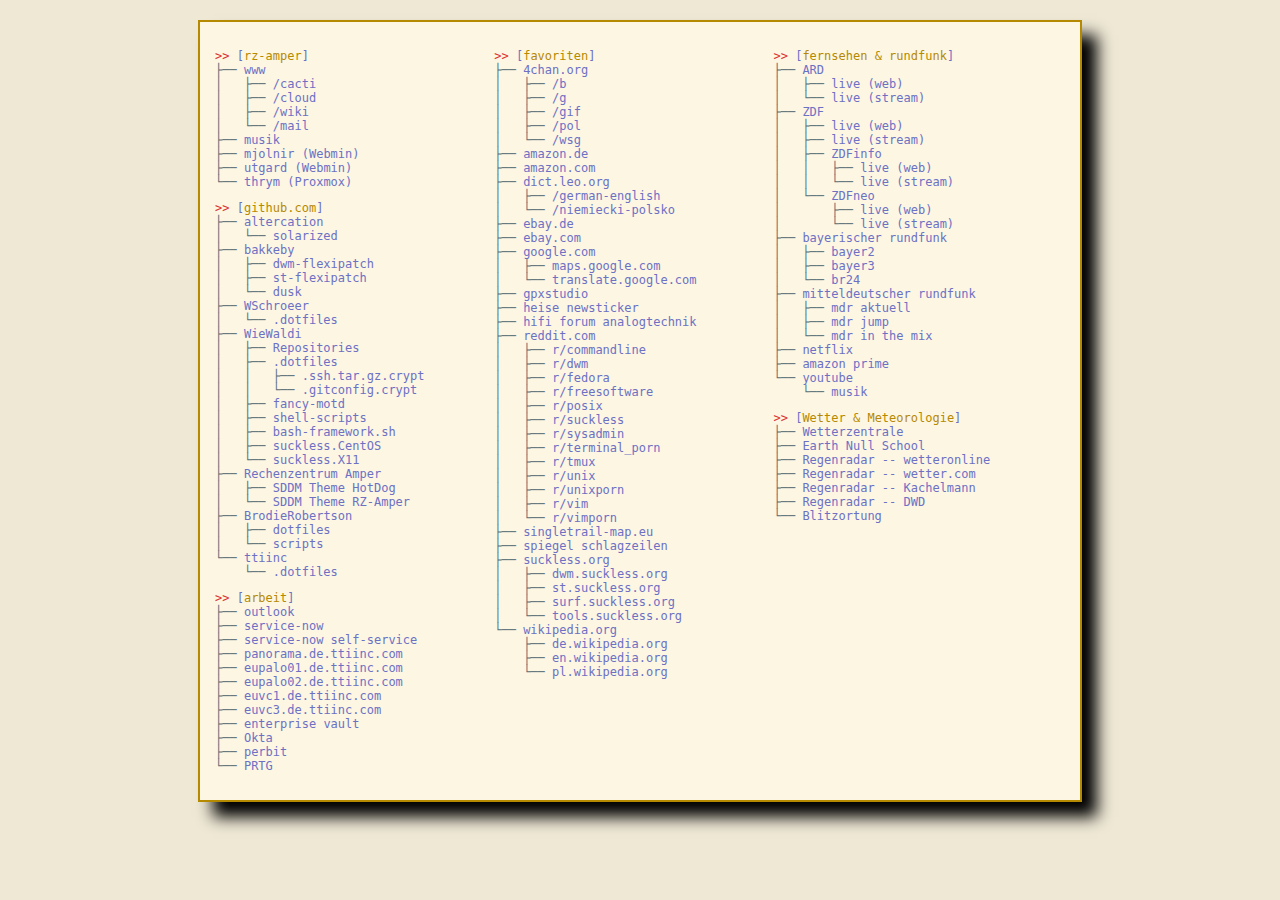
==== index.html @ 62bfcbfa "Minor changes" ====
<!DOCTYPE html>
<html lang="de">
<head>
    <meta charset="utf-8"> 
    <title>WieWaldi's Startpage</title>
    <meta name="Author" content="Waldemar Schr&ouml;er">
    <meta name="Keywords" content="WieWaldi's Startpage">
    <link href="css/index.css" rel="stylesheet" type="text/css">
</head>

<body>
</body>
    <div class="container">
        <div id="inner-st">
            <ul class="tree">
                <li><span class="red">&gt;&gt;&nbsp;</span><a href="https://rz-amper.de"><span class="treeheadbr">[</span><span class="treehead">rz-amper</span><span class="treeheadbr">]</span></a>
                    <ul>
                        <li><a href="https://www.rz-amper.de">www</a>
                            <ul>
                                <li><a href="https://www.rz-amper.de/cacti/index.php">/cacti</a></li>
                                <li><a href="https://www.rz-amper.de/cloud">/cloud</a></li>
                                <li><a href="https://www.rz-amper.de/wiki">/wiki</a></li>
                                <li><a href="https://www.rz-amper.de/mail">/mail</a></li>
                            </ul>
                        </li>
                        <li><a href="http://musik.rz-amper.de">musik</a></li>
                        <li><a href="http://mjolnir.rz-amper.de:10000">mjolnir (Webmin)</a></li>
                        <li><a href="http://utgard.rz-amper.de:10000">utgard (Webmin)</a></li>
                        <li><a href="https://thrym.rz-amper.de:8006">thrym (Proxmox)</a></li>
                    </ul>
                </li>
            </ul>
            <ul class="tree">
                <li><span class="red">&gt;&gt;&nbsp;</span><a href="https://github.com"><span class="treeheadbr">[</span><span class="treehead">github.com</span><span class="treeheadbr">]</span></a>
                    <ul>
                        <li><a href="https://github.com/altercation">altercation</a>
                            <ul>
                                <li><a href="https://github.com/altercation/solarized">solarized</a></li>
                            </ul>
                        </li>
                        <li><a href="https://github.com/bakkeby">bakkeby</a>
                            <ul>
                                <li><a href="https://github.com/bakkeby/dwm-flexipatch">dwm-flexipatch</a></li>
                                <li><a href="https://github.com/bakkeby/st-flexipatch">st-flexipatch</a></li>
                                <li><a href="https://github.com/bakkeby/dusk">dusk</a></li>
                            </ul>
                        </li>
                        <li><a href="https://github.com/WSchroeer">WSchroeer</a>
                            <ul>
                                <li><a href="https://github.com/WSchroeer/.dotfiles">.dotfiles</a></li>
                            </ul>
                        </li>
                        <li><a href="https://github.com/WieWaldi">WieWaldi</a>
                            <ul>
                                <li><a href="https://github.com/WieWaldi?tab=repositories">Repositories</a>
                                <li><a href="https://www.github.com/WieWaldi/.dotfiles">.dotfiles</a>
                                    <ul>
                                        <li><a href="https://github.com/WieWaldi/.dotfiles/raw/master/.ssh.tar.gz.crypt">.ssh.tar.gz.crypt</a></li>
                                        <li><a href="https://github.com/WieWaldi/.dotfiles/raw/master/.gitconfig.crypt">.gitconfig.crypt</a></li>
                                    </ul>
                                </li>
                                <li><a href="https://www.github.com/WieWaldi/fancy-motd">fancy-motd</a></li>
                                <li><a href="https://www.github.com/WieWaldi/shell-scripts">shell-scripts</a></li>
                                <li><a href="https://www.github.com/WieWaldi/bash-framework.sh">bash-framework.sh</a></li>
                                <li><a href="https://www.github.com/WieWaldi/suckless.CentOS">suckless.CentOS</a></li>
                                <li><a href="https://www.github.com/WieWaldi/suckless.X11">suckless.X11</a></li>
                            </ul>
                        </li>
                        <li><a href="https://github.com/Rechenzentrum-Amper">Rechenzentrum Amper</a>
                            <ul>
                                <li><a href="https://www.github.com/Rechenzentrum-Amper/SDDM_Theme_HotDog">SDDM Theme HotDog</a></li>
                                <li><a href="https://www.github.com/Rechenzentrum-Amper/SDDM_Theme_RZ-Amper">SDDM Theme RZ-Amper</a></li>
                            </ul>
                        </li>
                        <li><a href="https://github.com/BrodieRobertson">BrodieRobertson</a>
                            <ul>
                                <li><a href="https://www.github.com/BrodieRobertson/dotfiles">dotfiles</a></li>
                                <li><a href="https://www.github.com/BrodieRobertson/scripts">scripts</a></li>
                            </ul>
                        </li>
                        <li><a href="https://www.github.com/ttiinc">ttiinc</a>
                            <ul>
                                <li><a href="https://www.github.com/ttiinc/.dotfiles">.dotfiles</a>
                            </ul>
                        </li>
                    </ul>
                </li>
            </ul>
            <ul class="tree">
                <li><span class="red">&gt;&gt;&nbsp;</span><a href="https://de.wikipedia.org/wiki/Arbeit_(Sozialwissenschaften)"><span class="treeheadbr">[</span><span class="treehead">arbeit</span><span class="treeheadbr">]</span></a>
                    <ul>
                        <li><a href="https://outlook.com/">outlook</a></li>
                        <li><a href="https://ttiinc.service-now.com/nav_to.do?uri=%2Fhome.do%3F/">service-now</a></li>
                        <li><a href="https://ttiinc.service-now.com/sp">service-now self-service</a></li>
                        <li><a href="https://panorama.de.ttiinc.com/">panorama.de.ttiinc.com</a></li>
                        <li><a href="https://eupalo01.de.ttiinc.com/">eupalo01.de.ttiinc.com</a></li>
                        <li><a href="https://eupalo02.de.ttiinc.com/">eupalo02.de.ttiinc.com</a></li>
                        <li><a href="https://euvc1.de.ttiinc.com/">euvc1.de.ttiinc.com</a></li>
                        <li><a href="https://euvc3.de.ttiinc.com/">euvc3.de.ttiinc.com</a></li>
                        <li><a href="http://eueva201a.de.ttiinc.com/EnterpriseVault/search/shell.aspx">enterprise vault</a></li>
                        <li><a href="https://ttiinc.okta.com/">Okta</a></li>
                        <li><a href="http://euhrs201.de.ttiinc.com/insight/?defaultProcedure=Employee/">perbit</a></li>
                        <li><a href="http://prtg.de.ttiinc.com">PRTG</a></li>
                    </ul>
            </ul>
        </div>
        <div id="inner-st">
            <ul class="tree">
                <li><span class="red">&gt;&gt;&nbsp;</span><a href="https://de.wikipedia.org/wiki/Favorit"><span class="treeheadbr">[</span><span class="treehead">favoriten</span><span class="treeheadbr">]</span></a>
                    <ul>
                        <li><a href="https://4chan.org/">4chan.org</a>
                            <ul>
                                <li><a href="https://boards.4channel.org/b/">/b</a></li>
                                <li><a href="https://boards.4channel.org/g/">/g</a></li>
                                <li><a href="https://boards.4channel.org/gif/">/gif</a></li>
                                <li><a href="https://boards.4channel.org/pol/">/pol</a></li>
                                <li><a href="https://boards.4channel.org/wsg/">/wsg</a></li>
                            </ul>
                        </li>
                        <li><a href="https://www.amazon.de/">amazon.de</a></li>
                        <li><a href="https://www.amazon.com/">amazon.com</a></li>
                        <li><a href="https://dict.leo.org/">dict.leo.org</a>
                            <ul>
                                <li><a href="https://dict.leo.org/german-english/">/german-english</a></li>
                                <li><a href="https://dict.leo.org/niemiecki-polsko/">/niemiecki-polsko</a></li>
                            </ul>
                        </li>
                        <li><a href="https://www.ebay.de/">ebay.de</a></li>
                        <li><a href="https://www.ebay.com/">ebay.com</a></li>
                        <li><a href="https://www.google.com/">google.com</a>
                            <ul>
                                <li><a href="https://maps.google.com">maps.google.com</a></li>
                                <li><a href="https://translate.google.com">translate.google.com</a></li>
                            </ul>
                        </li>
                        <li><a href="https://gpxstudio.github.io/">gpxstudio</a></li>
                        <li><a href="https://www.heise.de/newsticker/">heise newsticker</a></li>
                        <li><a href="http://hifi-forum.de/viewforum-26.html">hifi forum analogtechnik</a></li>
                        <li><a href="https://reddit.com">reddit.com</a>
                            <ul>
                                <li><a href="https://www.reddit.com/r/commandline/">r/commandline</a></li>
                                <li><a href="https://www.reddit.com/r/dwm/">r/dwm</a></li>
                                <li><a href="https://www.reddit.com/r/fedora/">r/fedora</a></li>
                                <li><a href="https://www.reddit.com/r/freesoftware/">r/freesoftware</a></li>
                                <li><a href="https://www.reddit.com/r/posix/">r/posix</a></li>
                                <li><a href="https://www.reddit.com/r/suckless/">r/suckless</a></li>
                                <li><a href="https://www.reddit.com/r/sysadmin/">r/sysadmin</a></li>
                                <li><a href="https://www.reddit.com/r/terminal_porn/">r/terminal_porn</a></li>
                                <li><a href="https://www.reddit.com/r/tmux/">r/tmux</a></li>
                                <li><a href="https://www.reddit.com/r/unix/">r/unix</a></li>
                                <li><a href="https://www.reddit.com/r/unixporn/">r/unixporn</a></li>
                                <li><a href="https://www.reddit.com/r/vim/">r/vim</a></li>
                                <li><a href="https://www.reddit.com/r/vimporn/">r/vimporn</a></li>
                            </ul>
                        </li>
                        <li><a href="https://www.singletrail-map.eu/">singletrail-map.eu</a></li>
                        <li><a href="https://www.spiegel.de/schlagzeilen">spiegel schlagzeilen</a></li>
                        <li><a href="https://suckless.org/">suckless.org</a>
                            <ul>
                                <li><a href="https://dwm.suckless.org/">dwm.suckless.org</a></li>
                                <li><a href="https://st.suckless.org/">st.suckless.org</a></li>
                                <li><a href="https://surf.suckless.org/">surf.suckless.org</a></li>
                                <li><a href="https://tools.suckless.org/">tools.suckless.org</a></li>
                            </ul>
                        </li>
                        <li><a href="https://wikipedia.org/">wikipedia.org</a>
                            <ul>
                                <li><a href="https://de.wikipedia.org/">de.wikipedia.org</a></li>
                                <li><a href="https://en.wikipedia.org/">en.wikipedia.org</a></li>
                                <li><a href="https://pl.wikipedia.org/">pl.wikipedia.org</a></li>
                            </ul>
                        </li>
                    </ul>
                </li>
            </ul>
        </div>
        <div id="inner-st">
            <ul class="tree">
                <li><span class="red">&gt;&gt;&nbsp;</span><a href="https://de.wikipedia.org/wiki/Fernsehen"><span class="treeheadbr">[</span><span class="treehead">fernsehen & rundfunk</span><span class="treeheadbr">]</span></a>
                    <ul>
                        <li><a href="https://www.ard.de/">ARD</a>
                            <ul>
                                <li><a href="https://live.daserste.de/">live (web)</a></li>
                                <li><a href="https://mcdn.daserste.de/daserste/de/master.m3u8">live (stream)</a></li>
                            </ul>
                        </li>
                        <li><a href="https://www.zdf.de/">ZDF</a>
                            <ul>
                                <li><a href="https://www.zdf.de/sender/zdf/zdf-live-beitrag-100.html">live (web)</a></li>
                                <li><a href="https://zdf-hls-15.akamaized.net/hls/live/2016498/de/high/master.m3u8">live (stream)</a></li>
                                <li><a href="https://www.zdf.de/dokumentation/zdfinfo-doku">ZDFinfo</a>
                                    <ul>
                                        <li><a href="https://www.zdf.de/dokumentation/zdfinfo-doku/zdfinfo-live-beitrag-100.html">live (web)</a></li>
                                        <li><a href="https://zdf-hls-17.akamaized.net/hls/live/2016500/de/high/master.m3u8">live (stream)</a></li>
                                    </ul>
                                </li>
                                <li><a href="https://www.zdf.de/sender/zdfneo">ZDFneo</a>
                                    <ul>
                                        <li><a href="https://www.zdf.de/sender/zdfneo/zdfneo-live-beitrag-100.html">live (web)</a></li>
                                        <li><a href="https://zdf-hls-16.akamaized.net/hls/live/2016499/de/high/master.m3u8">live (stream)</a></li>
                                    </ul>
                                </li>
                            </ul>
                        </li>
                        <li><a href="https://br.de">bayerischer rundfunk</a>
                            <ul>
                                <li><a href="http://br-br2-sued.cast.addradio.de/br/br2/sued/mp3/mid">bayer2</a></li>
                                <li><a href="http://br-br3-live.cast.addradio.de/br/br3/live/mp3/mid">bayer3</a></li>
                                <li><a href="https://streams.br.de/br24_2.m3u">br24</a></li>
                            </ul>
                        </li>
                        <li><a href="https://mdr.de">mitteldeutscher rundfunk</a>
                            <ul>
                                <li><a href="http://avw.mdr.de/streams/284340-0_mp3_high.m3u">mdr aktuell</a></li>
                                <li><a href="http://avw.mdr.de/streams/284320-0_mp3_high.m3u">mdr jump</a></li>
                                <li><a href="http://avw.mdr.de/streams/284321-2_mp3_high.m3u">mdr in the mix</a></li>
                            </ul>
                        </li>
                        <li><a href="https://www.netflix.com">netflix</a></li>
                        <li><a href="https://www.amazon.de/Amazon-Video/b/?ie=UTF8&node=3010075031&ref_=nav_cs_prime_video">amazon prime</a></li>
                        <li><a href="https://www.youtube.com">youtube</a>
                            <ul>
                                <li><a href="https://www.youtube.com/playlist?list=PLKVuHhtzIa4BULsFX7p8esPaWH_UVKEWq">musik</a></li>
                            </ul>
                        </li>
                    </ul>
                </li>
            </ul>
            <ul class="tree">
                <li><span class="red">&gt;&gt;&nbsp;</span><a href="https://de.wikipedia.org/wiki/Wetter"><span class="treeheadbr">[</span><span class="treehead">Wetter & Meteorologie</span><span class="treeheadbr">]</span></a>
                    <ul>
                        <li><a href="https://www.wetterzentrale.de/">Wetterzentrale</a></li>
                        <li><a href="https://earth.nullschool.net/">Earth Null School</a></li>
                        <li><a href="https://www.wetteronline.de/regenradar">Regenradar -- wetteronline</a></li>
                        <li><a href="https://www.wetter.com/wetterkarten/regenradar/">Regenradar -- wetter.com</a></li>
                        <li><a href="https://kachelmannwetter.com/de/regenradar">Regenradar -- Kachelmann</a></li>
                        <li><a href="https://www.dwd.de/DE/leistungen/radarbild_film/radarbild_film.html">Regenradar -- DWD</a></li>
                        <li><a href="https://www.blitzortung.org/en/live_lightning_maps.php?map=16">Blitzortung</a></li>
                    </ul>
                </li>
            </ul>
        </div>
    </div>
</html>
---- css/index.css ----
/* CSS for wiewaldi.github.io/startpage */

html            { background-color: #eee8d5; }

body            { display: block;
                  margin: 0px; }

a               { color: #6c71c4; margin-right: 25px; text-decoration: none; }
a:link          { color: #6c71c4; }
a:visited       { color: #6c71c4; }
a:hover         { color: #dc322f;
                  font-weight: bold; }

.treehead       { color: #b58900; }
.treeheadbr     { color: #6c71c4; }

.base03         { color: #002b36; }
.base02         { color: #073642; }
.base01         { color: #586e75; }
.base00         { color: #657b83; }
.base0          { color: #839496; }
.base1          { color: #93a1a1; }
.base2          { color: #eee8d5; }
.base3          { color: #fdf6e3; }

.yellow         { color: #b58900; }
.orange         { color: #cb4b16; }
.red            { color: #dc322f; }
.magenta        { color: #d33682; }
.violet         { color: #6c71c4; }
.blue           { color: #268bd2; }
.cyan           { color: #2aa198; }
.green          { color: #859900; }

.heading01      { color: #93a1a1;
                  font-family: monospace;
                  font-size: 12px;
                  margin: 15px 0px 0px; }
.canvas         { width: 100%;
                  height: 100%;
                  align-items: center;
                  justify-content: center; }

.container      { background-color: #fdf6e3;
                  border: 2px solid #b58900;
                  width: 850px;
                  margin: 20px auto 20px;
                  box-shadow: 15px 15px 15px;
                  padding: 15px;
                  font-family: monospace;
                  font-size: 12px; 
                  vertical-align: top; }

#inner-st       { display: inline-block; 
                  vertical-align: top; 
                  width:32%; }

#inner-nd       { float:left;
                  display: inline-block;
                  width:180px; }


#terminal       { background-color: #fdf6e3;
                  border: 2px solid #b58900;
                  width: 850px;
                  margin: 20px auto 20px;
                  box-shadow: 15px 15px 15px;
                  padding: 25px;
                  font-family: monospace;
                  font-size: 14px; }

#links          { font-weight: bold;
                  margin-left: 30px;
                  margin-bottom: 10px; 
                  font-size: 14px; }

#linksg         { font-weight: bold;
                  margin-left: 30px;
                  margin-bottom: 10px;
                  font-size: 24px; }

ul.tree, ul.tree ul {  margin-left: 0; 
                  padding-left: 0;
                  color: #586e75;
                  list-style: none; }

ul.tree li      { margin: 0;
                  font-weight: normal;
                  padding: 0; }

/* level 1 */
ul.tree > li::before { content: ""; }

/* level 2 */
ul.tree > li > ul > li::before { content: "├──\00a0"; }
ul.tree > li > ul > li:last-child::before { content: "└──\00a0"; }

/* level 3 */
ul.tree > li > ul > li > ul > li::before { content: "│\00a0\00a0\00a0├──\00a0"}
ul.tree > li > ul > li > ul > li:last-child::before { content: "│\00a0\00a0\00a0└──\00a0"; }
ul.tree > li > ul > li:last-child > ul > li::before { content: "\00a0\00a0\00a0\00a0├──\00a0"}
ul.tree > li > ul > li:last-child > ul > li:last-child::before { content: "\00a0\00a0\00a0\00a0└──\00a0"; }

/* level 4 */
ul.tree > li > ul > li > ul > li > ul > li::before { content: "│\00a0\00a0\00a0│\00a0\00a0\00a0├──\00a0"}
ul.tree > li > ul > li > ul > li > ul > li:last-child::before { content: "│\00a0\00a0\00a0│\00a0\00a0\00a0└──\00a0"; }
ul.tree > li > ul > li > ul > li:last-child > ul > li::before { content: "│\00a0\00a0\00a0\00a0\00a0\00a0\00a0├──\00a0"}
ul.tree > li > ul > li > ul > li:last-child > ul > li:last-child::before { content: "│\00a0\00a0\00a0\00a0\00a0\00a0\00a0└──\00a0"; }
ul.tree > li > ul > li:last-child > ul > li > ul > li::before { content: "\00a0\00a0\00a0\00a0│\00a0\00a0\00a0├──\00a0"}
ul.tree > li > ul > li:last-child > ul > li > ul > li:last-child::before { content: "\00a0\00a0\00a0\00a0│\00a0\00a0\00a0└──\00a0"; }
ul.tree > li > ul > li:last-child > ul > li:last-child > ul > li::before { content: "\00a0\00a0\00a0\00a0\00a0\00a0\00a0\00a0├──\00a0"}
ul.tree > li > ul > li:last-child > ul > li:last-child > ul > li:last-child::before { content: "\00a0\00a0\00a0\00a0\00a0\00a0\00a0\00a0└──\00a0"; }

/* level 5 */
ul.tree > li > ul > li > ul > li > ul > li > ul > li::before { content: "│\00a0\00a0\00a0│\00a0\00a0\00a0│\00a0\00a0\00a0├──\00a0"}
ul.tree > li > ul > li > ul > li > ul > li > ul > li:last-child::before { content: "│\00a0\00a0\00a0│\00a0\00a0\00a0│\00a0\00a0\00a0└──\00a0"; }
ul.tree > li > ul > li > ul > li > ul > li:last-child > ul > li::before { content: "│\00a0\00a0\00a0│\00a0\00a0\00a0\00a0\00a0\00a0\00a0├──\00a0"}
ul.tree > li > ul > li > ul > li > ul > li:last-child > ul > li:last-child::before { content: "│\00a0\00a0\00a0│\00a0\00a0\00a0\00a0\00a0\00a0\00a0└──\00a0"; }
ul.tree > li > ul > li > ul > li:last-child > ul > li > ul > li::before { content: "│\00a0\00a0\00a0\00a0\00a0\00a0\00a0│\00a0\00a0\00a0├──\00a0"}
ul.tree > li > ul > li > ul > li:last-child > ul > li > ul > li:last-child::before { content: "│\00a0\00a0\00a0\00a0\00a0\00a0\00a0│\00a0\00a0\00a0└──\00a0"; }
ul.tree > li > ul > li > ul > li:last-child > ul > li:last-child > ul > li::before { content: "│\00a0\00a0\00a0\00a0\00a0\00a0\00a0\00a0\00a0\00a0\00a0├──\00a0"}
ul.tree > li > ul > li > ul > li:last-child > ul > li:last-child > ul > li:last-child::before { content: "│\00a0\00a0\00a0\00a0\00a0\00a0\00a0\00a0\00a0\00a0\00a0└──\00a0"; }
ul.tree > li > ul > li:last-child > ul > li > ul > li > ul > li::before { content: "\00a0\00a0\00a0\00a0│\00a0\00a0\00a0│\00a0\00a0\00a0├──\00a0"}
ul.tree > li > ul > li:last-child > ul > li > ul > li > ul > li:last-child::before { content: "\00a0\00a0\00a0\00a0│\00a0\00a0\00a0│\00a0\00a0\00a0└──\00a0"; }
ul.tree > li > ul > li:last-child > ul > li > ul > li:last-child > ul > li::before { content: "\00a0\00a0\00a0\00a0│\00a0\00a0\00a0\00a0\00a0\00a0\00a0├──\00a0"}
ul.tree > li > ul > li:last-child > ul > li > ul > li:last-child > ul > li:last-child::before { content: "\00a0\00a0\00a0\00a0│\00a0\00a0\00a0\00a0\00a0\00a0\00a0└──\00a0"; }
ul.tree > li > ul > li:last-child > ul > li:last-child > ul > li > ul > li::before { content: "\00a0\00a0\00a0\00a0\00a0\00a0\00a0\00a0│\00a0\00a0\00a0├──\00a0"}
ul.tree > li > ul > li:last-child > ul > li:last-child > ul > li > ul > li:last-child::before { content: "\00a0\00a0\00a0\00a0\00a0\00a0\00a0\00a0│\00a0\00a0\00a0└──\00a0"; }
ul.tree > li > ul > li:last-child > ul > li:last-child > ul > li:last-child > ul > li::before { content: "\00a0\00a0\00a0\00a0\00a0\00a0\00a0\00a0\00a0\00a0\00a0\00a0├──\00a0"}
ul.tree > li > ul > li:last-child > ul > li:last-child > ul > li:last-child > ul > li:last-child::before { content: "\00a0\00a0\00a0\00a0\00a0\00a0\00a0\00a0\00a0\00a0\00a0\00a0└──\00a0"; }

/* level 6 */
ul.tree > li > ul > li > ul > li > ul > li > ul > li > ul > li::before { content: "│\00a0\00a0\00a0│\00a0\00a0\00a0│\00a0\00a0\00a0│\00a0\00a0\00a0├──\00a0"}
ul.tree > li > ul > li > ul > li > ul > li > ul > li > ul > li:last-child::before { content: "│\00a0\00a0\00a0│\00a0\00a0\00a0│\00a0\00a0\00a0│\00a0\00a0\00a0└──\00a0"; }
ul.tree > li > ul > li > ul > li > ul > li > ul > li:last-child > ul > li::before { content: "│\00a0\00a0\00a0│\00a0\00a0\00a0│\00a0\00a0\00a0\00a0\00a0\00a0\00a0├──\00a0"}
ul.tree > li > ul > li > ul > li > ul > li > ul > li:last-child > ul > li:last-child::before { content: "│\00a0\00a0\00a0│\00a0\00a0\00a0│\00a0\00a0\00a0\00a0\00a0\00a0\00a0└──\00a0"; }
ul.tree > li > ul > li > ul > li > ul > li:last-child > ul > li > ul > li::before { content: "│\00a0\00a0\00a0│\00a0\00a0\00a0\00a0\00a0\00a0\00a0│\00a0\00a0\00a0├──\00a0"}
ul.tree > li > ul > li > ul > li > ul > li:last-child > ul > li > ul > li:last-child::before { content: "│\00a0\00a0\00a0│\00a0\00a0\00a0\00a0\00a0\00a0\00a0│\00a0\00a0\00a0└──\00a0"; }
ul.tree > li > ul > li > ul > li > ul > li:last-child > ul > li:last-child > ul > li::before { content: "│\00a0\00a0\00a0│\00a0\00a0\00a0\00a0\00a0\00a0\00a0\00a0\00a0\00a0\00a0├──\00a0"}
ul.tree > li > ul > li > ul > li > ul > li:last-child > ul > li:last-child > ul > li:last-child::before { content: "│\00a0\00a0\00a0│\00a0\00a0\00a0\00a0\00a0\00a0\00a0\00a0\00a0\00a0\00a0└──\00a0"; }
ul.tree > li > ul > li > ul > li:last-child > ul > li > ul > li > ul > li::before { content: "│\00a0\00a0\00a0\00a0\00a0\00a0\00a0│\00a0\00a0\00a0│\00a0\00a0\00a0├──\00a0"}
ul.tree > li > ul > li > ul > li:last-child > ul > li > ul > li > ul > li:last-child::before { content: "│\00a0\00a0\00a0\00a0\00a0\00a0\00a0│\00a0\00a0\00a0│\00a0\00a0\00a0└──\00a0"; }
ul.tree > li > ul > li > ul > li:last-child > ul > li > ul > li:last-child > ul > li::before { content: "│\00a0\00a0\00a0\00a0\00a0\00a0\00a0│\00a0\00a0\00a0\00a0\00a0\00a0\00a0├──\00a0"}
ul.tree > li > ul > li > ul > li:last-child > ul > li > ul > li:last-child > ul > li:last-child::before { content: "│\00a0\00a0\00a0\00a0\00a0\00a0\00a0│\00a0\00a0\00a0\00a0\00a0\00a0\00a0└──\00a0"; }
ul.tree > li > ul > li > ul > li:last-child > ul > li:last-child > ul > li > ul > li::before { content: "│\00a0\00a0\00a0\00a0\00a0\00a0\00a0\00a0\00a0\00a0\00a0│\00a0\00a0\00a0├──\00a0"}
ul.tree > li > ul > li > ul > li:last-child > ul > li:last-child > ul > li > ul > li:last-child::before { content: "│\00a0\00a0\00a0\00a0\00a0\00a0\00a0\00a0\00a0\00a0\00a0│\00a0\00a0\00a0└──\00a0"; }
ul.tree > li > ul > li > ul > li:last-child > ul > li:last-child > ul > li:last-child > ul > li::before { content: "│\00a0\00a0\00a0\00a0\00a0\00a0\00a0\00a0\00a0\00a0\00a0\00a0\00a0\00a0\00a0├──\00a0"}
ul.tree > li > ul > li > ul > li:last-child > ul > li:last-child > ul > li:last-child > ul > li:last-child::before { content: "│\00a0\00a0\00a0\00a0\00a0\00a0\00a0\00a0\00a0\00a0\00a0\00a0\00a0\00a0\00a0└──\00a0"; }
ul.tree > li > ul > li:last-child > ul > li > ul > li > ul > li > ul > li::before { content: "\00a0\00a0\00a0\00a0│\00a0\00a0\00a0│\00a0\00a0\00a0│\00a0\00a0\00a0├──\00a0"}
ul.tree > li > ul > li:last-child > ul > li > ul > li > ul > li > ul > li:last-child::before { content: "\00a0\00a0\00a0\00a0│\00a0\00a0\00a0│\00a0\00a0\00a0│\00a0\00a0\00a0└──\00a0"; }
ul.tree > li > ul > li:last-child > ul > li > ul > li > ul > li:last-child > ul > li::before { content: "\00a0\00a0\00a0\00a0│\00a0\00a0\00a0│\00a0\00a0\00a0\00a0\00a0\00a0\00a0├──\00a0"}
ul.tree > li > ul > li:last-child > ul > li > ul > li > ul > li:last-child > ul > li:last-child::before { content: "\00a0\00a0\00a0\00a0│\00a0\00a0\00a0│\00a0\00a0\00a0\00a0\00a0\00a0\00a0└──\00a0"; }
ul.tree > li > ul > li:last-child > ul > li > ul > li:last-child > ul > li > ul > li::before { content: "\00a0\00a0\00a0\00a0│\00a0\00a0\00a0\00a0\00a0\00a0\00a0│\00a0\00a0\00a0├──\00a0"}
ul.tree > li > ul > li:last-child > ul > li > ul > li:last-child > ul > li > ul > li:last-child::before { content: "\00a0\00a0\00a0\00a0│\00a0\00a0\00a0\00a0\00a0\00a0\00a0│\00a0\00a0\00a0└──\00a0"; }
ul.tree > li > ul > li:last-child > ul > li > ul > li:last-child > ul > li:last-child > ul > li::before { content: "\00a0\00a0\00a0\00a0│\00a0\00a0\00a0\00a0\00a0\00a0\00a0\00a0\00a0\00a0\00a0├──\00a0"}
ul.tree > li > ul > li:last-child > ul > li > ul > li:last-child > ul > li:last-child > ul > li:last-child::before { content: "\00a0\00a0\00a0\00a0│\00a0\00a0\00a0\00a0\00a0\00a0\00a0\00a0\00a0\00a0\00a0└──\00a0"; }
ul.tree > li > ul > li:last-child > ul > li:last-child > ul > li > ul > li > ul > li::before { content: "\00a0\00a0\00a0\00a0\00a0\00a0\00a0\00a0│\00a0\00a0\00a0│\00a0\00a0\00a0├──\00a0"}
ul.tree > li > ul > li:last-child > ul > li:last-child > ul > li > ul > li > ul > li:last-child::before { content: "\00a0\00a0\00a0\00a0\00a0\00a0\00a0\00a0│\00a0\00a0\00a0│\00a0\00a0\00a0└──\00a0"; }
ul.tree > li > ul > li:last-child > ul > li:last-child > ul > li > ul > li:last-child > ul > li::before { content: "\00a0\00a0\00a0\00a0\00a0\00a0\00a0\00a0│\00a0\00a0\00a0\00a0\00a0\00a0\00a0├──\00a0"}
ul.tree > li > ul > li:last-child > ul > li:last-child > ul > li > ul > li:last-child > ul > li:last-child::before { content: "\00a0\00a0\00a0\00a0\00a0\00a0\00a0\00a0│\00a0\00a0\00a0\00a0\00a0\00a0\00a0└──\00a0"; }
ul.tree > li > ul > li:last-child > ul > li:last-child > ul > li:last-child > ul > li > ul > li::before { content: "\00a0\00a0\00a0\00a0\00a0\00a0\00a0\00a0\00a0\00a0\00a0\00a0│\00a0\00a0\00a0├──\00a0"}
ul.tree > li > ul > li:last-child > ul > li:last-child > ul > li:last-child > ul > li > ul > li:last-child::before { content: "\00a0\00a0\00a0\00a0\00a0\00a0\00a0\00a0\00a0\00a0\00a0\00a0│\00a0\00a0\00a0└──\00a0"; }
ul.tree > li > ul > li:last-child > ul > li:last-child > ul > li:last-child > ul > li:last-child > ul > li::before { content: "\00a0\00a0\00a0\00a0\00a0\00a0\00a0\00a0\00a0\00a0\00a0\00a0\00a0\00a0\00a0\00a0├──\00a0"}
ul.tree > li > ul > li:last-child > ul > li:last-child > ul > li:last-child > ul > li:last-child > ul > li:last-child::before { content: "\00a0\00a0\00a0\00a0\00a0\00a0\00a0\00a0\00a0\00a0\00a0\00a0\00a0\00a0\00a0\00a0└──\00a0"; }
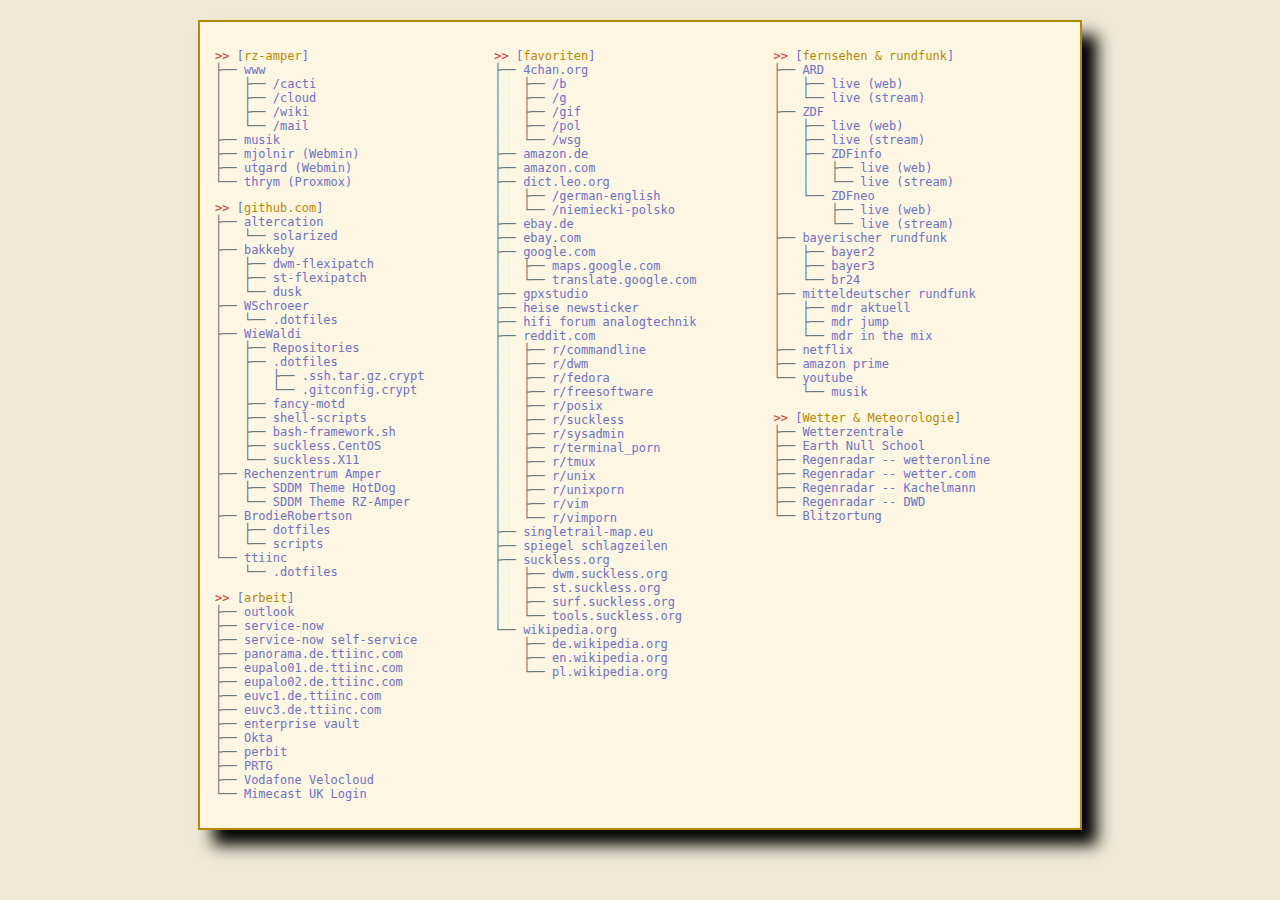
==== commit 1ad9b5c3: "Minor changes" ====
--- a/index.html
+++ b/index.html
@@ -101,6 +101,8 @@
                         <li><a href="https://ttiinc.okta.com/">Okta</a></li>
                         <li><a href="http://euhrs201.de.ttiinc.com/insight/?defaultProcedure=Employee/">perbit</a></li>
                         <li><a href="http://prtg.de.ttiinc.com">PRTG</a></li>
+                        <li><a href="https://vco208-fra1.velocloud.net/ui/login">Vodafone Velocloud</a></li>
+                        <li><a href="https://login-uk.mimecast.com/u/login/?gta=apps#/login">Mimecast UK Login</a></li>
                     </ul>
             </ul>
         </div>
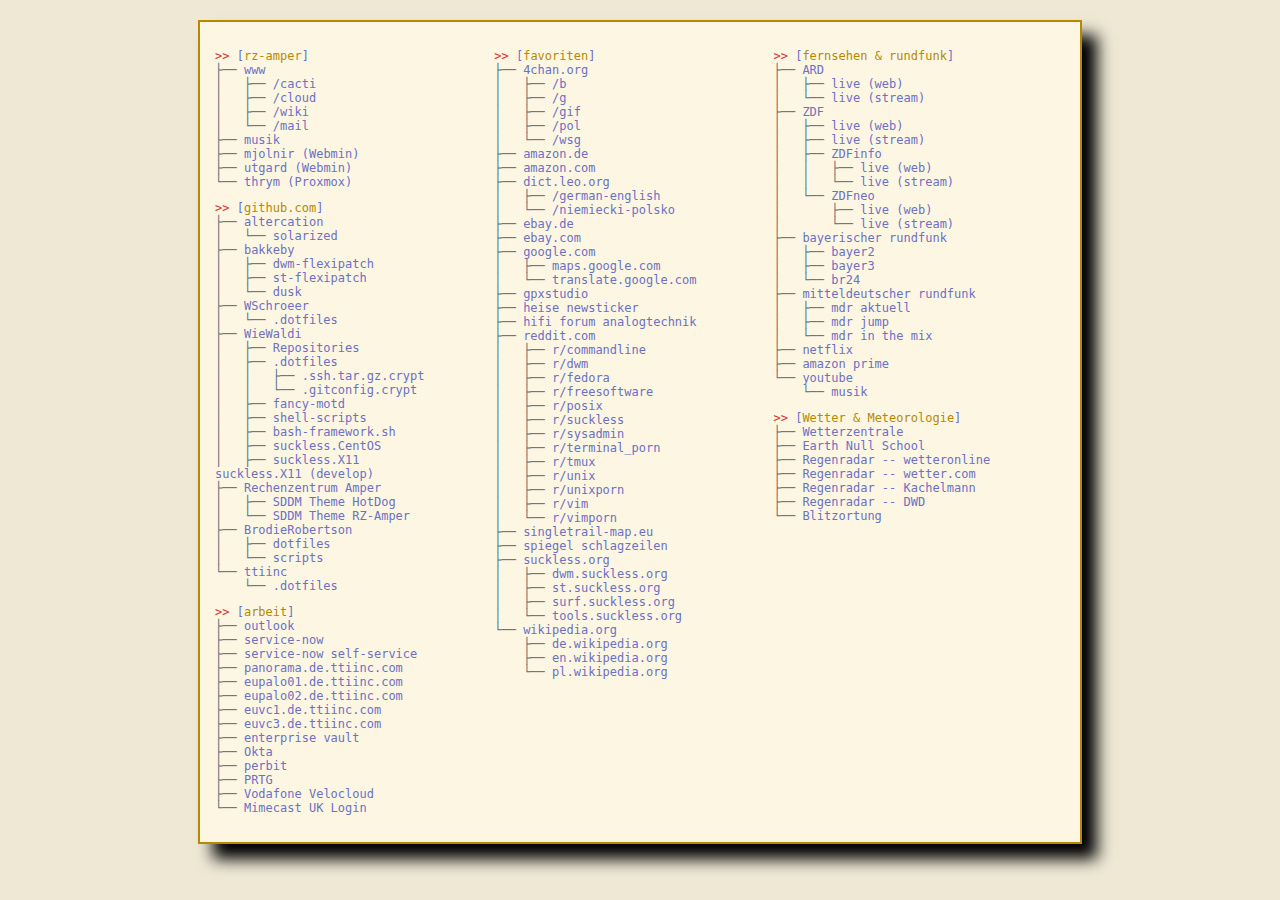
==== commit af945f0a: "Minor changes" ====
--- a/index.html
+++ b/index.html
@@ -64,6 +64,9 @@
                                 <li><a href="https://www.github.com/WieWaldi/bash-framework.sh">bash-framework.sh</a></li>
                                 <li><a href="https://www.github.com/WieWaldi/suckless.CentOS">suckless.CentOS</a></li>
                                 <li><a href="https://www.github.com/WieWaldi/suckless.X11">suckless.X11</a></li>
+                                    <ul>
+                                        <li><a href="https://github.com/WieWaldi/suckless.X11/tree/develop">suckless.X11 (develop)</a></li>
+                                    </ul>
                             </ul>
                         </li>
                         <li><a href="https://github.com/Rechenzentrum-Amper">Rechenzentrum Amper</a>
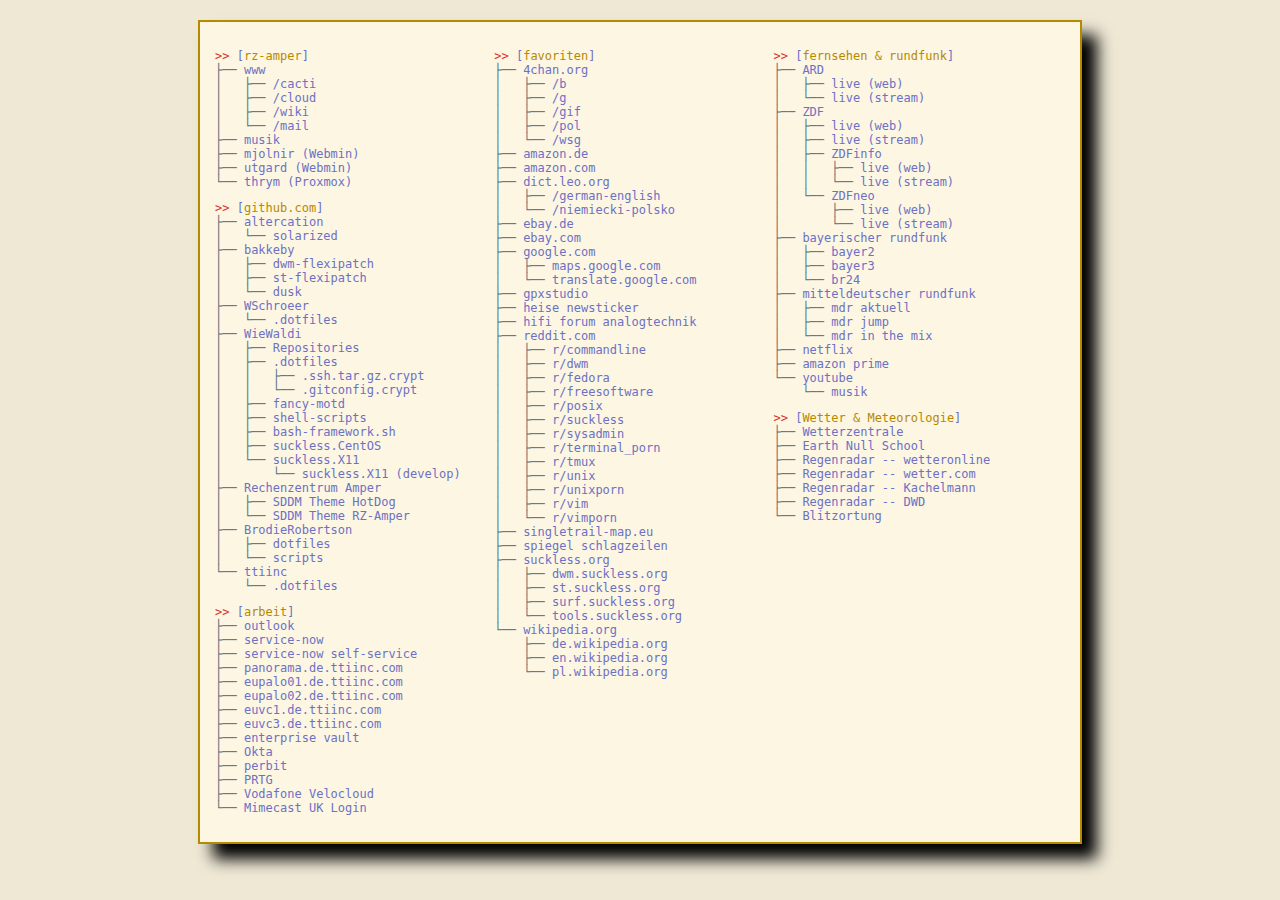
==== commit 40b73efd: "Minor changes" ====
--- a/index.html
+++ b/index.html
@@ -52,7 +52,7 @@
                         </li>
                         <li><a href="https://github.com/WieWaldi">WieWaldi</a>
                             <ul>
-                                <li><a href="https://github.com/WieWaldi?tab=repositories">Repositories</a>
+                                <li><a href="https://github.com/WieWaldi?tab=repositories">Repositories</a></li>
                                 <li><a href="https://www.github.com/WieWaldi/.dotfiles">.dotfiles</a>
                                     <ul>
                                         <li><a href="https://github.com/WieWaldi/.dotfiles/raw/master/.ssh.tar.gz.crypt">.ssh.tar.gz.crypt</a></li>
@@ -63,10 +63,11 @@
                                 <li><a href="https://www.github.com/WieWaldi/shell-scripts">shell-scripts</a></li>
                                 <li><a href="https://www.github.com/WieWaldi/bash-framework.sh">bash-framework.sh</a></li>
                                 <li><a href="https://www.github.com/WieWaldi/suckless.CentOS">suckless.CentOS</a></li>
-                                <li><a href="https://www.github.com/WieWaldi/suckless.X11">suckless.X11</a></li>
+                                <li><a href="https://www.github.com/WieWaldi/suckless.X11">suckless.X11</a>
                                     <ul>
                                         <li><a href="https://github.com/WieWaldi/suckless.X11/tree/develop">suckless.X11 (develop)</a></li>
                                     </ul>
+                                </li>
                             </ul>
                         </li>
                         <li><a href="https://github.com/Rechenzentrum-Amper">Rechenzentrum Amper</a>
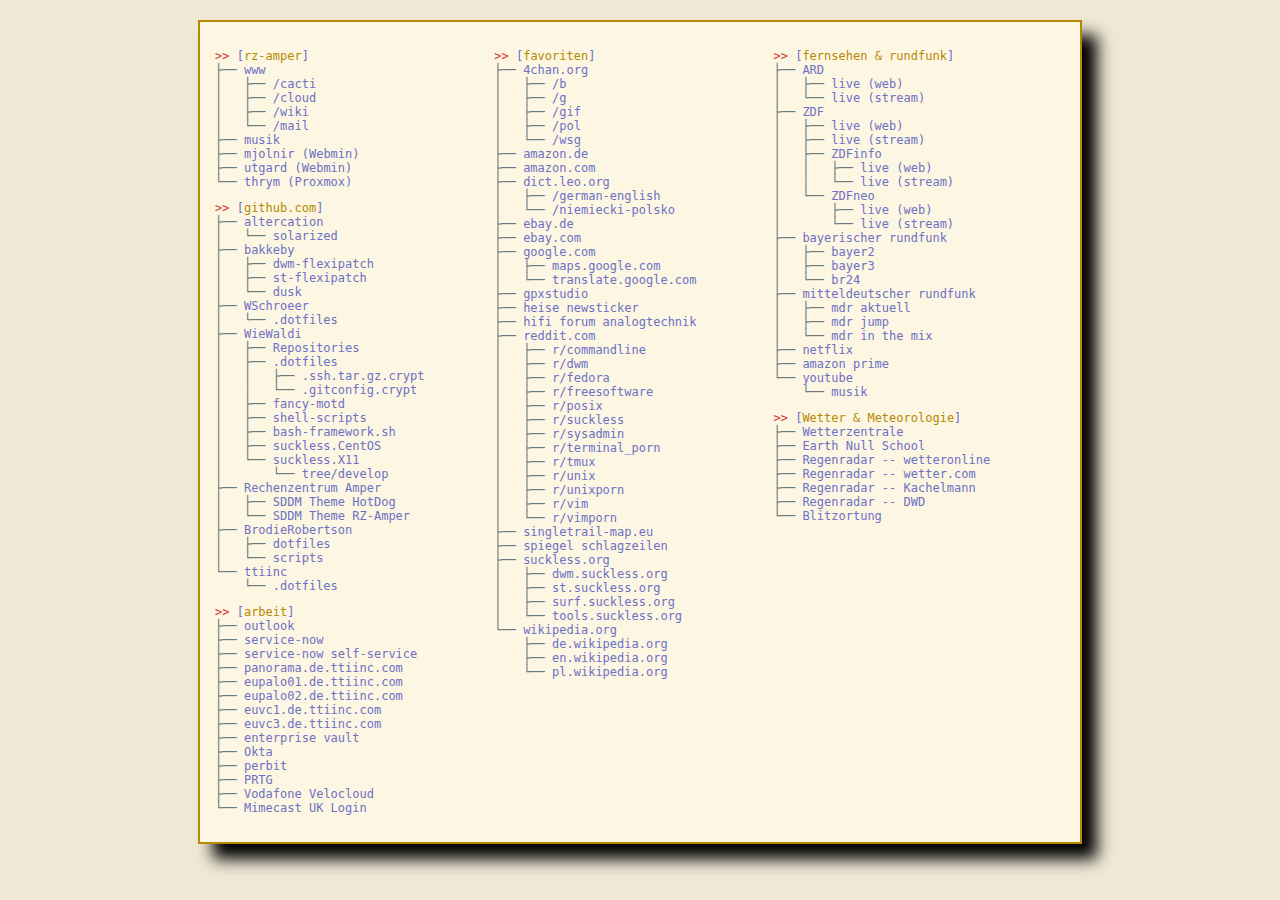
==== commit 1c5e515d: "Minor changes" ====
--- a/index.html
+++ b/index.html
@@ -65,7 +65,7 @@
                                 <li><a href="https://www.github.com/WieWaldi/suckless.CentOS">suckless.CentOS</a></li>
                                 <li><a href="https://www.github.com/WieWaldi/suckless.X11">suckless.X11</a>
                                     <ul>
-                                        <li><a href="https://github.com/WieWaldi/suckless.X11/tree/develop">suckless.X11 (develop)</a></li>
+                                        <li><a href="https://github.com/WieWaldi/suckless.X11/tree/develop">tree/develop</a></li>
                                     </ul>
                                 </li>
                             </ul>
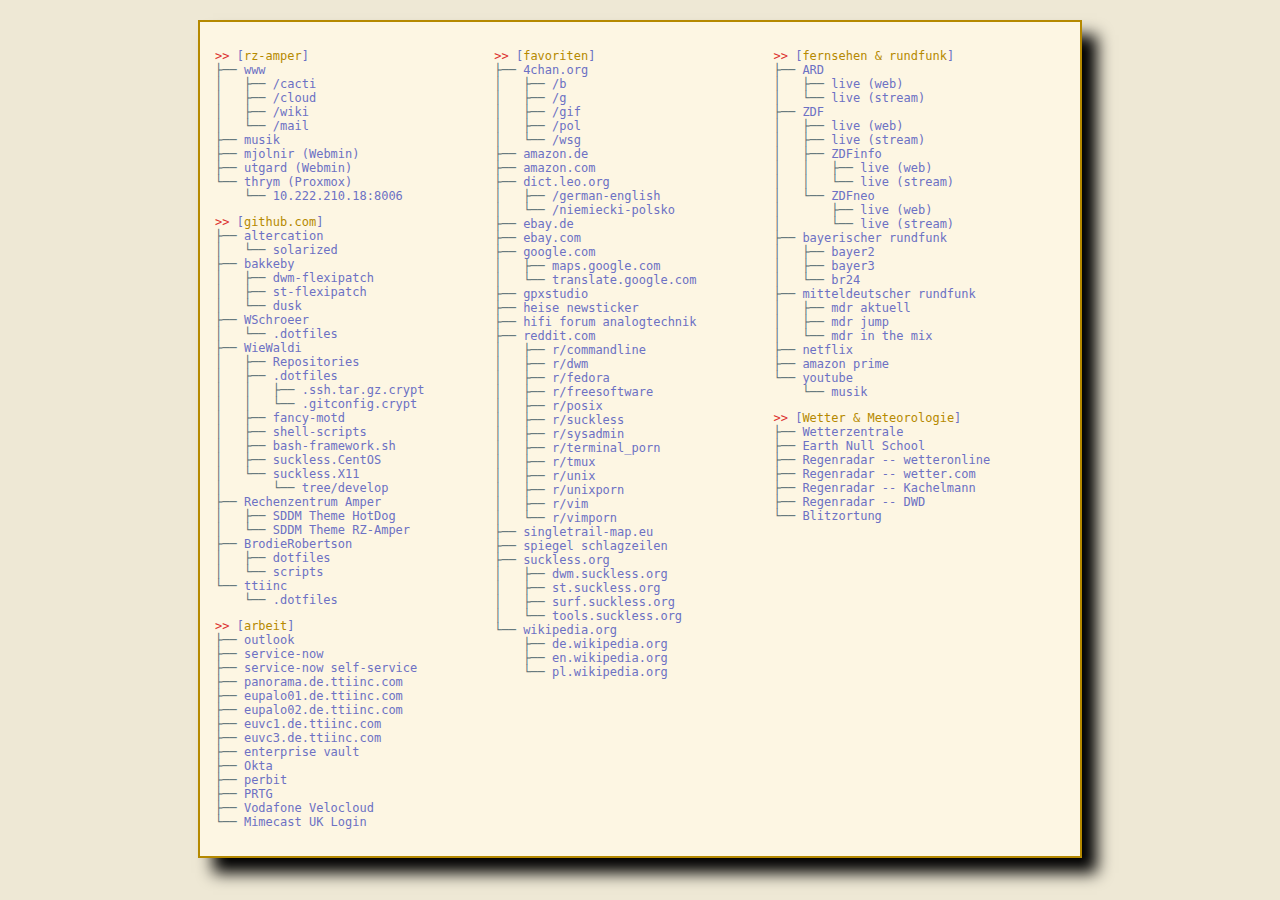
==== commit 300c4bd3: "Minor changes" ====
--- a/index.html
+++ b/index.html
@@ -26,7 +26,11 @@
                         <li><a href="http://musik.rz-amper.de">musik</a></li>
                         <li><a href="http://mjolnir.rz-amper.de:10000">mjolnir (Webmin)</a></li>
                         <li><a href="http://utgard.rz-amper.de:10000">utgard (Webmin)</a></li>
-                        <li><a href="https://thrym.rz-amper.de:8006">thrym (Proxmox)</a></li>
+                        <li><a href="https://thrym.rz-amper.de:8006">thrym (Proxmox)</a>
+                            <ul>
+                                <li><a href="https://10.222.210.18:8006">10.222.210.18:8006</a></li>
+                            </ul>
+                        </li>
                     </ul>
                 </li>
             </ul>
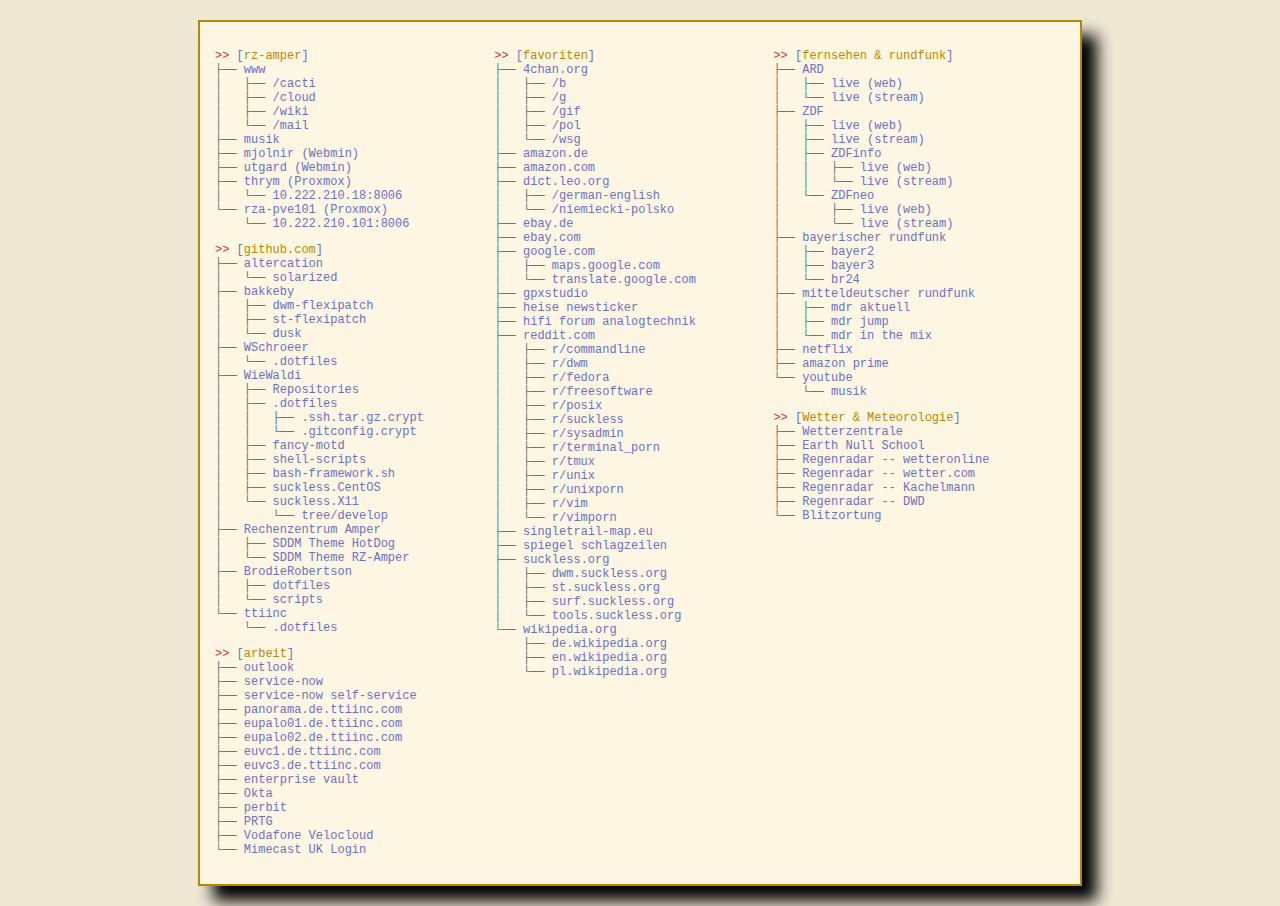
==== commit 6e531516: "Minor changes" ====
--- a/index.html
+++ b/index.html
@@ -31,6 +31,11 @@
                                 <li><a href="https://10.222.210.18:8006">10.222.210.18:8006</a></li>
                             </ul>
                         </li>
+                        <li><a href="https://rza-pve101.rz-amper.de:8006">rza-pve101 (Proxmox)</a>
+                            <ul>
+                                <li><a href="https://10.222.210.101:8006">10.222.210.101:8006</a></li>
+                            </ul>
+                        </li>
                     </ul>
                 </li>
             </ul>
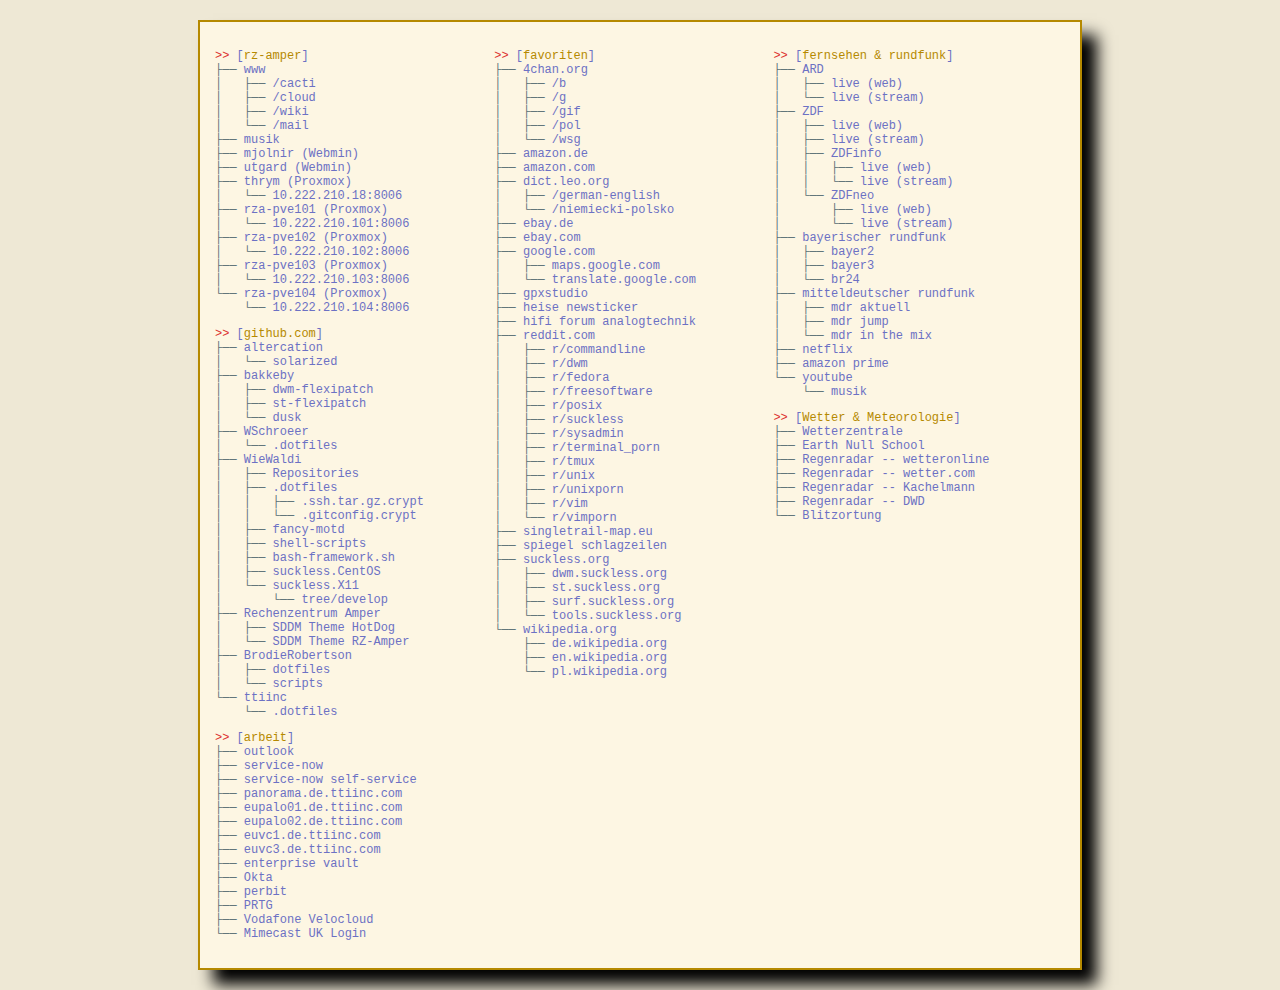
==== commit 53a4eef3: "Minor changes" ====
--- a/index.html
+++ b/index.html
@@ -36,6 +36,21 @@
                                 <li><a href="https://10.222.210.101:8006">10.222.210.101:8006</a></li>
                             </ul>
                         </li>
+                        <li><a href="https://rza-pve102.rz-amper.de:8006">rza-pve102 (Proxmox)</a>
+                            <ul>
+                                <li><a href="https://10.222.210.102:8006">10.222.210.102:8006</a></li>
+                            </ul>
+                        </li>
+                        <li><a href="https://rza-pve103.rz-amper.de:8006">rza-pve103 (Proxmox)</a>
+                            <ul>
+                                <li><a href="https://10.222.210.103:8006">10.222.210.103:8006</a></li>
+                            </ul>
+                        </li>
+                        <li><a href="https://rza-pve104.rz-amper.de:8006">rza-pve104 (Proxmox)</a>
+                            <ul>
+                                <li><a href="https://10.222.210.104:8006">10.222.210.104:8006</a></li>
+                            </ul>
+                        </li>
                     </ul>
                 </li>
             </ul>
